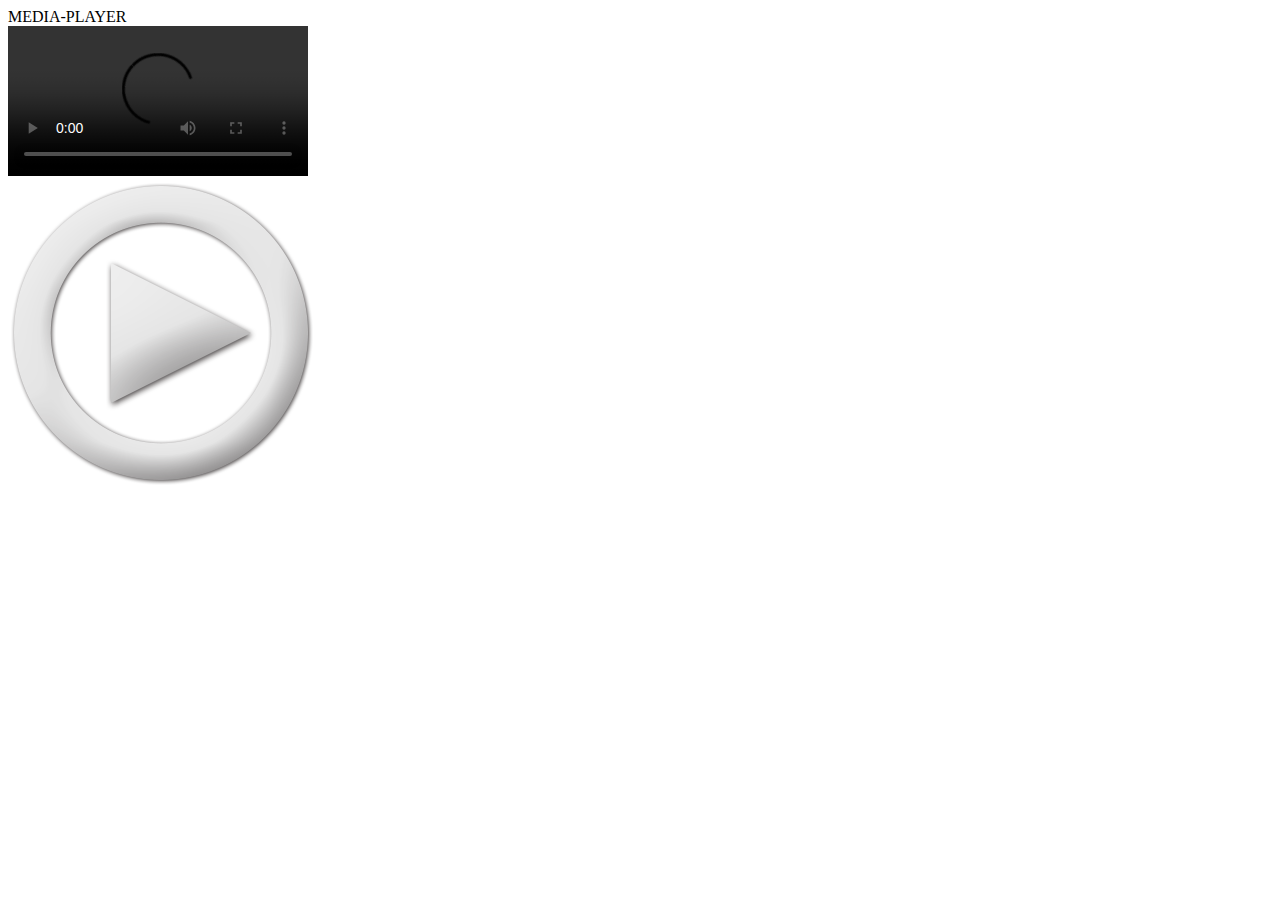
==== index.html @ fca81771 "html内容" ====
<!DOCTYPE html>
<html>

<head>
    <title>media-player</title>
    <meta charset="utf-8">
    <link rel="stylesheet" type="text/css" href="base.css">
    <script type="text/javascript" defer src="test.js"></script>
</head>

<body>
    <div id="v_video1">
    <div>
        MEDIA-PLAYER
    </div>
    <div id="video1_title">
    	
    </div>
        <video id="video1" controls="" src="source/1.mp4">
        </video>
        <div id="ad1">
            <div id="btn1">
            </div>
        </div>
        <img id="btn2" src="source/btn2.png">
        <div id="j_jindu">
            <img id="btn_start" width="14px" src="source/start.png">
            <div id="jindu"></div>
            <div id="jindu_tiao">
                <div id="jindu_duration"></div>
                <div id="jindu_buffer"></div>
                <div id="jindu_current">
                    <div id="jindu_button"></div>
                </div>
            </div>
            <img id="btn_music" height="14px" src="source/musicup.png">
            <div id="music_tiao">
                <div id="music_duration"></div>
                <div id="music_current">
                    <div id="music_button"></div>
                </div>
            </div>
        </div>
    </div>
</body>

</html>
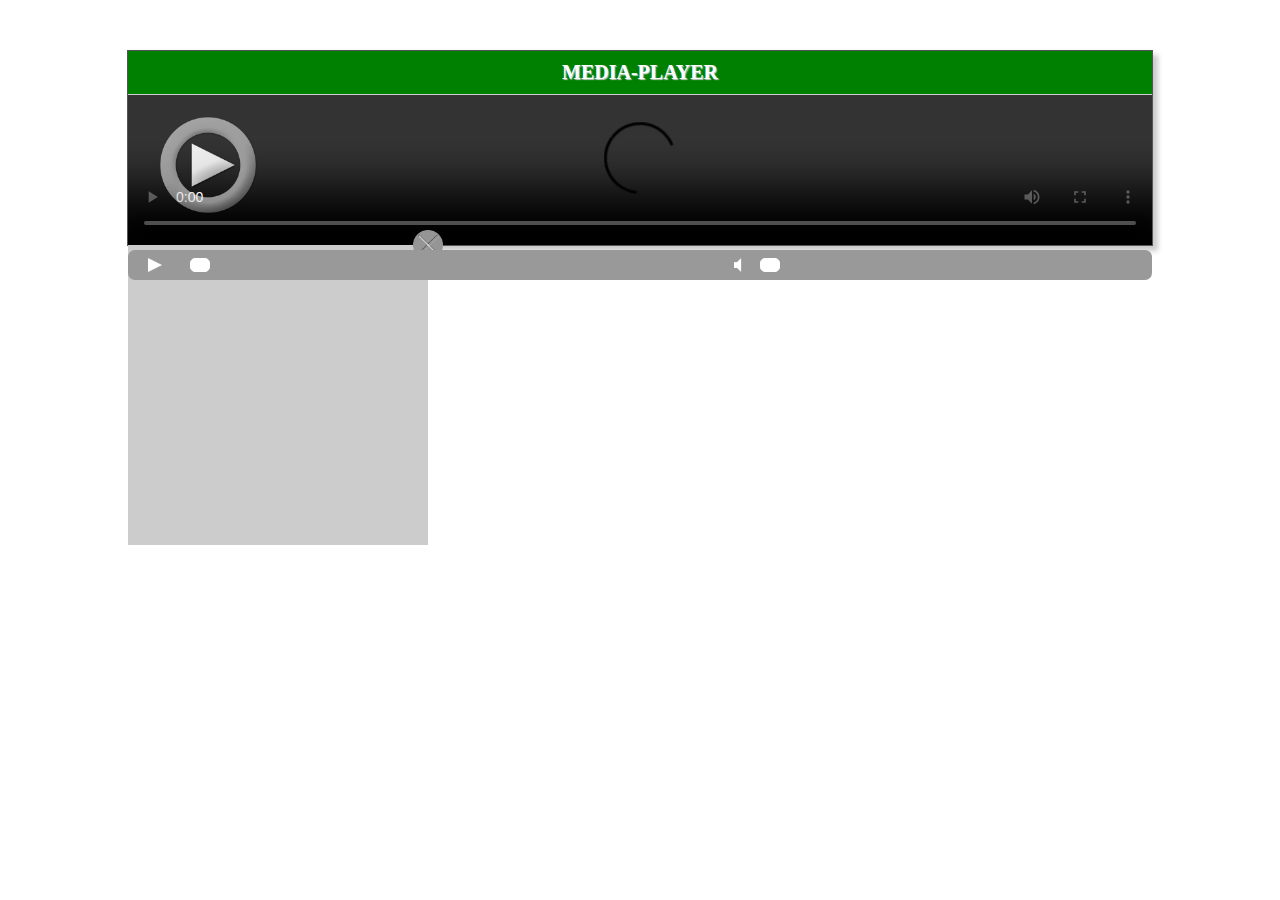
==== commit 107edc9d: "css样式" ====
--- a/index.html
+++ b/index.html
@@ -10,19 +10,15 @@
 
 <body>
     <div id="v_video1">
-    <div>
-        MEDIA-PLAYER
-    </div>
-    <div id="video1_title">
-    	
-    </div>
+        <div id="media_player">
+            MEDIA-PLAYER
+        </div>
         <video id="video1" controls="" src="source/1.mp4">
         </video>
         <div id="ad1">
-            <div id="btn1">
-            </div>
+            <img id="btn1" src="source/btn1.png">
         </div>
-        <img id="btn2" src="source/btn2.png">
+        <img width="100px" id="btn2" src="source/btn2.png">
         <div id="j_jindu">
             <img id="btn_start" width="14px" src="source/start.png">
             <div id="jindu"></div>
--- a/base.css
+++ b/base.css
@@ -0,0 +1,185 @@
+body {
+    margin: 0;
+}
+
+#v_video1 {
+    position: relative;
+    width: 80%;
+    margin: 50px auto;
+    min-width: 800px;
+    padding: 0;
+    border: 1px solid #555;
+    background-color: #000;
+    box-shadow: 5px 5px 5px #ccc;
+}
+
+#media_player {
+    text-align: center;
+    padding: 10px;
+    background-color: green;
+    border-bottom: 1px solid #ccc;
+    font-family: 微软雅黑;
+    color: #fff;
+    font-size: 20px;
+    font-weight: bold;
+    text-shadow: 1px 1px 1px #ccc;
+}
+
+#video1_title {
+    text-align: center;
+    padding: 15px 0;
+}
+
+#video1 {
+    width: 100%;
+    display: block;
+}
+
+#ad1 {
+    width: 300px;
+    height: 300px;
+    background-color: #ccc;
+    position: absolute;
+    visibility: visible;
+}
+
+#btn1 {
+    width: 30px;
+    height: 30px;
+    display: inline-block;
+    float: right;
+    position: relative;
+    right: -15px;
+    top: -15px;
+}
+
+#btn2 {
+    position: absolute;
+    left: 30px;
+    bottom: 30px;
+}
+
+#j_jindu {
+    background-color: #999;
+    /*background-color: rgba(255,255,255, 1);*/
+    height: 30px;
+    width: 100%;
+    border-radius: 7px;
+    bottom: -35px;
+    display: block;
+    position: absolute;
+}
+
+#btn_start {
+    display: inline-block;
+    float: left;
+    margin: 8px 20px;
+}
+
+#jindu {
+    display: inline-block;
+    float: left;
+    background-color: #000;
+    color: #fff;
+    font-size: 14px;
+    line-height: 30px;
+    font-family: arial;
+}
+
+#jindu_tiao {
+    display: inline-block;
+    float: left;
+    position: relative;
+    width: 50%;
+    height: 10px;
+    margin: 10px 20px;
+    /*border: 1px solid #fff;*/
+}
+
+#jindu_duration {
+    position: absolute;
+    z-index: 5;
+    border-radius: 5px;
+    height: 8px;
+    background-color: #555;
+    border: 1px solid #fff;
+}
+
+#jindu_buffer {
+    position: absolute;
+    top: 1px;
+    z-index: 10;
+    border-radius: 5px;
+    height: 8px;
+    background-color: #ddd;
+    //border: 1px solid #fff;
+}
+
+#jindu_current {
+    position: absolute;
+    top: 1px;
+    z-index: 15;
+    border-radius: 5px;
+    height: 8px;
+    background-color: #f7f7f7;
+    //border: 1px solid #fff;
+}
+
+#jindu_button {
+    position: absolute;
+    top: -3px;
+    right: -8px;
+    z-index: 20;
+    border-radius: 5px;
+    border: 1px solid #fff;
+    height: 12px;
+    width: 18px;
+    background-color: #fff;
+}
+
+#btn_music {
+    display: inline-block;
+    float: left;
+    margin: 8px 0;
+}
+
+#music_tiao {
+    display: inline-block;
+    float: left;
+    position: relative;
+    width: 20%px;
+    height: 10px;
+    margin: 10px 20px;
+    /*border: 1px solid #fff;*/
+}
+
+#music_duration {
+    position: absolute;
+    z-index: 5;
+    border-radius: 5px;
+    height: 8px;
+    background-color: #555;
+    border: 1px solid #fff;
+}
+
+#music_current {
+    position: absolute;
+    top: 1px;
+    z-index: 15;
+    border-radius: 5px;
+    height: 8px;
+    background-color: #f7f7f7;
+    //border: 1px solid #fff;
+}
+
+#music_button {
+    position: absolute;
+    top: -3px;
+    right: -8px;
+    z-index: 20;
+    border-radius: 5px;
+    border: 1px solid #fff;
+    height: 12px;
+    width: 18px;
+    background-color: #fff;
+}
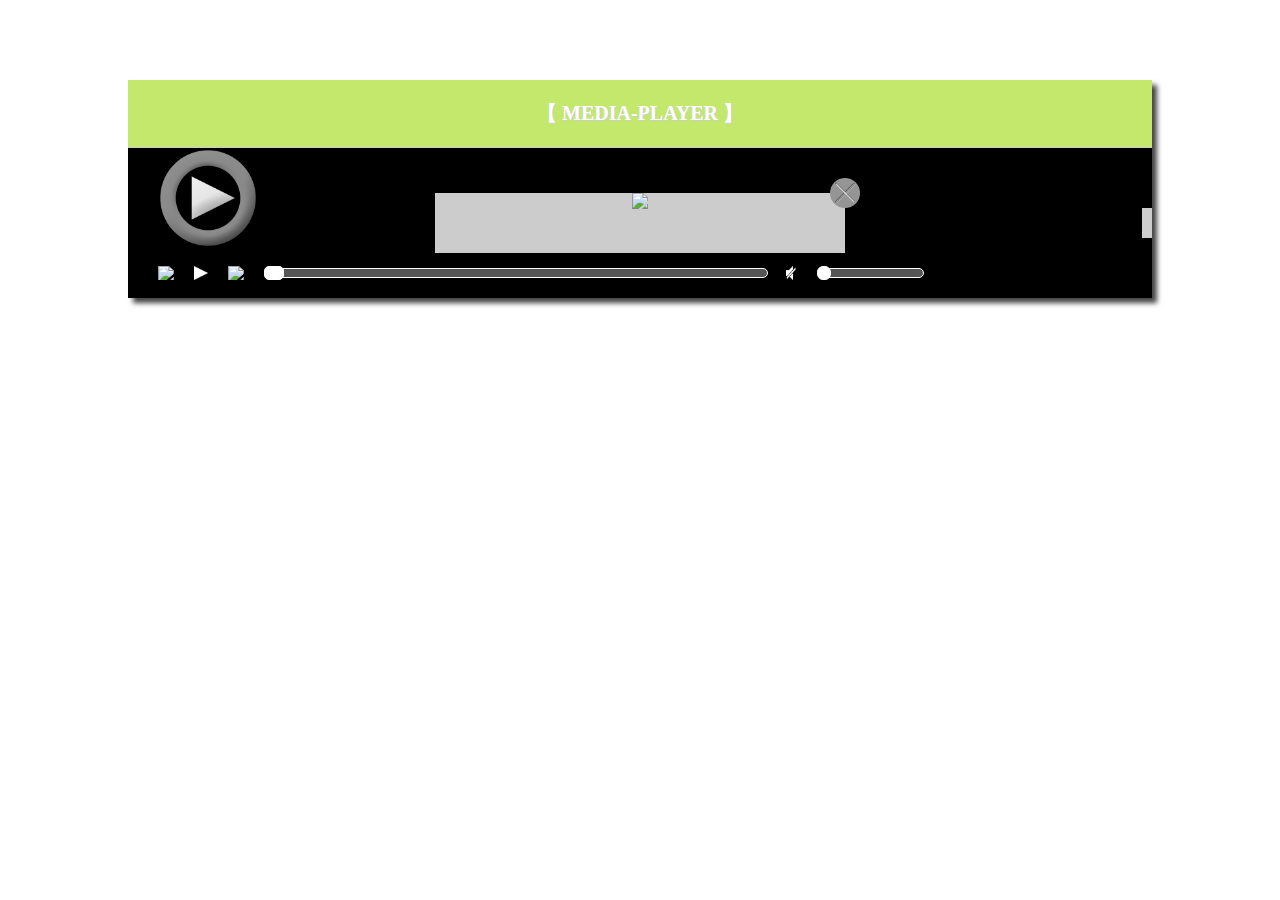
==== commit 27e391e7: "添加文件播放" ====
--- a/index.html
+++ b/index.html
@@ -9,31 +9,47 @@
 </head>
 
 <body>
-    <div id="v_video1">
+    <div id="main_video">
         <div id="media_player">
-            MEDIA-PLAYER
+            <strong>【 </strong>MEDIA-PLAYER<strong> 】</strong>
         </div>
-        <video id="video1" controls="" src="source/1.mp4">
-        </video>
-        <div id="ad1">
-            <img id="btn1" src="source/btn1.png">
-        </div>
-        <img width="100px" id="btn2" src="source/btn2.png">
-        <div id="j_jindu">
-            <img id="btn_start" width="14px" src="source/start.png">
-            <div id="jindu"></div>
-            <div id="jindu_tiao">
-                <div id="jindu_duration"></div>
-                <div id="jindu_buffer"></div>
-                <div id="jindu_current">
-                    <div id="jindu_button"></div>
+        <div id="v_video1">
+            <video id="video1" src="https://media.w3.org/2010/05/sintel/trailer.mp4">
+            </video>
+            <div id="ad1">
+                <img src="source/1.jpeg">
+                <img id="btn1" src="source/btn1.png">
+            </div>
+            <img width="100px" id="btn2" src="source/btn2.png">
+            <div id="file_button"></div>
+            <div id="file_list" class="hide_file_list">
+                <div id="file_div">
+                    <input id="file_btn" type="file" name="">
+                    <button id="add_btn">导入</button>
                 </div>
             </div>
-            <img id="btn_music" height="14px" src="source/musicup.png">
-            <div id="music_tiao">
-                <div id="music_duration"></div>
-                <div id="music_current">
-                    <div id="music_button"></div>
+            <div id="j_jindu">
+                <img id="btn_kuaitui" height="14px" src="source/kuaitui.png">
+                <img id="btn_start" width="14px" src="source/start.png">
+                <img id="btn_kuaijin" height="14px" src="source/kuaijin.png">
+                <div id="jindu"></div>
+                <div id="jindu_tiao">
+                    <div id="jindu_duration"></div>
+                    <div id="jindu_buffer"></div>
+                    <div id="jindu_current">
+                        <div id="jindu_button" draggable="true"></div>
+                    </div>
+                </div>
+                <div id="btn_music">
+                    <img id="btn_music_up" height="14px" src="source/musicup_button.png">
+                    <img id="btn_music_down" height="14px" src="source/musicdown_button.png">
+                    <img id="btn_music_con" height="14px" src="source/musicdown.png">
+                </div>
+                <div id="music_tiao">
+                    <div id="music_duration"></div>
+                    <div id="music_current">
+                        <div id="music_button" draggable="true"></div>
+                    </div>
                 </div>
             </div>
         </div>
--- a/base.css
+++ b/base.css
@@ -1,22 +1,27 @@
 body {
     margin: 0;
+    /*background-color: #333;*/
+}
+
+#main_video {
+    width: 80%;
+    min-width: 800px;
+    margin: 80px auto;
+    box-shadow: 5px 5px 5px #444;
 }
 
 #v_video1 {
     position: relative;
-    width: 80%;
-    margin: 50px auto;
-    min-width: 800px;
+    width: 100%;
     padding: 0;
-    border: 1px solid #555;
+    /*border: 1px solid #555;*/
     background-color: #000;
-    box-shadow: 5px 5px 5px #ccc;
 }
 
 #media_player {
     text-align: center;
-    padding: 10px;
-    background-color: green;
+    padding: 20px;
+    background-color: rgb(195, 232, 108);
     border-bottom: 1px solid #ccc;
     font-family: 微软雅黑;
     color: #fff;
@@ -36,19 +41,24 @@
 }
 
 #ad1 {
-    width: 300px;
-    height: 300px;
+    width: 40%;
+    height: 40%;
     background-color: #ccc;
     position: absolute;
     visibility: visible;
+    top: 30%;
+    left: 30%;
+    text-align: center;
+}
+
+#ad1 > img:first-child {
+    height: 100%;
 }
 
 #btn1 {
+    position: absolute;
     width: 30px;
     height: 30px;
-    display: inline-block;
-    float: right;
-    position: relative;
     right: -15px;
     top: -15px;
 }
@@ -56,30 +66,79 @@
 #btn2 {
     position: absolute;
     left: 30px;
-    bottom: 30px;
+    bottom: 50px;
+}
+
+#file_button {
+    position: absolute;
+    top: 40%;
+    height: 20%;
+    width: 10px;
+    right: 0;
+    background-color: #ccc;
+    z-index: 55;
+}
+
+#file_list {
+    position: absolute;
+    display: block;
+    top: 0;
+    width: 300px;
+    height: 100%;
+    right: 0;
+    background-color: rgba(125, 125, 125, 0.7);
+    z-index: 50;
+    box-shadow: -1px 0 2px #444;
+}
+
+.hide_file_list {
+    visibility: hidden;
+}
+
+#file_div{
+    margin: 10px;
+    display: block;
+    background-color: #fff;
+}
+
+#file_btn{
+
+    display: inline-block;
+    float: left;
+    outline: none;
+    width: 150px;
+}
+
+#add_btn{
+    display: inline-block;
+    float: right;
+    outline: none;
 }
 
 #j_jindu {
     background-color: #999;
-    /*background-color: rgba(255,255,255, 1);*/
+    background-color: rgba(0,0,0, 0.7);
     height: 30px;
-    width: 100%;
+    width: 96%;
+    left: 2%;
     border-radius: 7px;
-    bottom: -35px;
-    display: block;
-    position: absolute;
-}
-
-#btn_start {
-    display: inline-block;
-    float: left;
-    margin: 8px 20px;
+    bottom: 10px;
+    display: block;
+    position: absolute;
+    text-align: center;
+}
+
+#btn_start,
+#btn_kuaijin,
+#btn_kuaitui {
+    display: inline-block;
+    float: left;
+    margin: 8px 10px;
 }
 
 #jindu {
     display: inline-block;
     float: left;
-    background-color: #000;
     color: #fff;
     font-size: 14px;
     line-height: 30px;
@@ -111,7 +170,7 @@
     z-index: 10;
     border-radius: 5px;
     height: 8px;
-    background-color: #ddd;
+    background-color: #aaa;
     //border: 1px solid #fff;
 }
 
@@ -121,14 +180,13 @@
     z-index: 15;
     border-radius: 5px;
     height: 8px;
-    background-color: #f7f7f7;
-    //border: 1px solid #fff;
+    background-color: #ddd;
 }
 
 #jindu_button {
     position: absolute;
     top: -3px;
-    right: -8px;
+    right: -10px;
     z-index: 20;
     border-radius: 5px;
     border: 1px solid #fff;
@@ -140,14 +198,27 @@
 #btn_music {
     display: inline-block;
     float: left;
+    width: 18px;
+}
+
+#btn_music_con,
+#btn_music_up,
+#btn_music_down {
+    display: block;
     margin: 8px 0;
+    float: left;
+}
+
+#btn_music_up,
+#btn_music_down {
+    display: none;
 }
 
 #music_tiao {
     display: inline-block;
     float: left;
     position: relative;
-    width: 20%px;
+    width: 10%;
     height: 10px;
     margin: 10px 20px;
     /*border: 1px solid #fff;*/
@@ -168,18 +239,17 @@
     z-index: 15;
     border-radius: 5px;
     height: 8px;
-    background-color: #f7f7f7;
-    //border: 1px solid #fff;
+    background-color: #ddd;
 }
 
 #music_button {
     position: absolute;
     top: -3px;
-    right: -8px;
+    right: -7px;
     z-index: 20;
-    border-radius: 5px;
+    border-radius: 6px;
     border: 1px solid #fff;
     height: 12px;
-    width: 18px;
+    width: 12px;
     background-color: #fff;
 }
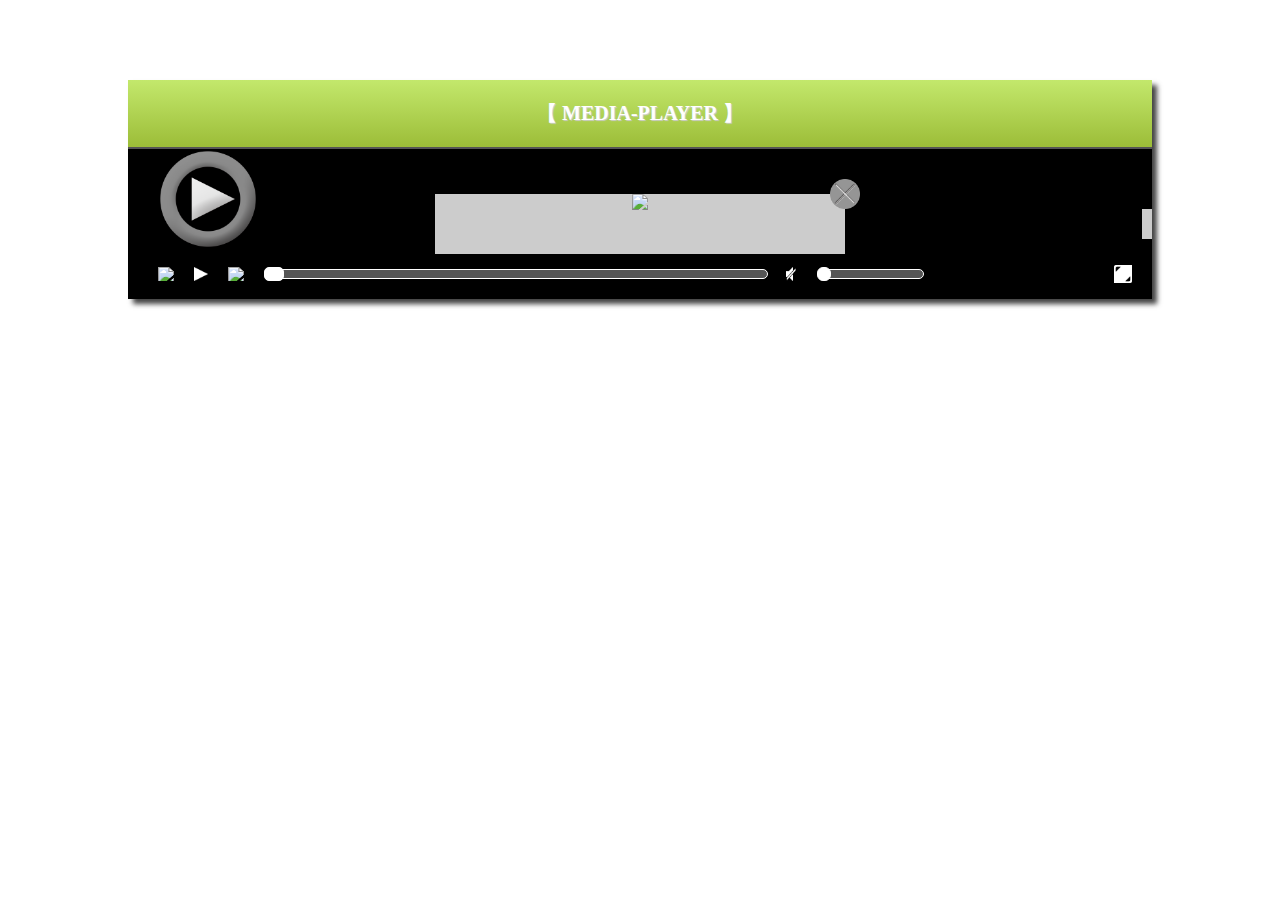
==== commit 8146284f: "全屏，非全屏" ====
--- a/index.html
+++ b/index.html
@@ -18,9 +18,9 @@
             </video>
             <div id="ad1">
                 <img src="source/1.jpeg">
-                <img id="btn1" src="source/btn1.png">
+                <img id="btn_ad" src="source/btn1.png">
             </div>
-            <img width="100px" id="btn2" src="source/btn2.png">
+            <img width="100px" id="btn_sta_lar" src="source/btn2.png">
             <div id="file_button"></div>
             <div id="file_list" class="hide_file_list">
                 <div id="file_div">
@@ -51,6 +51,7 @@
                         <div id="music_button" draggable="true"></div>
                     </div>
                 </div>
+                <img width="18px" id="btn_quanping" src="source/quanping0.png">
             </div>
         </div>
     </div>
--- a/base.css
+++ b/base.css
@@ -21,8 +21,8 @@
 #media_player {
     text-align: center;
     padding: 20px;
-    background-color: rgb(195, 232, 108);
-    border-bottom: 1px solid #ccc;
+    background: linear-gradient(rgb(195, 232, 108), rgb(156, 189, 56));
+    border-bottom: 2px solid #555;
     font-family: 微软雅黑;
     color: #fff;
     font-size: 20px;
@@ -55,7 +55,7 @@
     height: 100%;
 }
 
-#btn1 {
+#btn_ad {
     position: absolute;
     width: 30px;
     height: 30px;
@@ -63,7 +63,7 @@
     top: -15px;
 }
 
-#btn2 {
+#btn_sta_lar {
     position: absolute;
     left: 30px;
     bottom: 50px;
@@ -95,21 +95,20 @@
     visibility: hidden;
 }
 
-#file_div{
+#file_div {
     margin: 10px;
     display: block;
     background-color: #fff;
 }
 
-#file_btn{
-
+#file_btn {
     display: inline-block;
     float: left;
     outline: none;
     width: 150px;
 }
 
-#add_btn{
+#add_btn {
     display: inline-block;
     float: right;
     outline: none;
@@ -117,7 +116,7 @@
 
 #j_jindu {
     background-color: #999;
-    background-color: rgba(0,0,0, 0.7);
+    background-color: rgba(0, 0, 0, 0.7);
     height: 30px;
     width: 96%;
     left: 2%;
@@ -143,6 +142,7 @@
     font-size: 14px;
     line-height: 30px;
     font-family: arial;
+    width: 60px;
 }
 
 #jindu_tiao {
@@ -171,7 +171,7 @@
     border-radius: 5px;
     height: 8px;
     background-color: #aaa;
-    //border: 1px solid #fff;
+    /*//border: 1px solid #fff;*/
 }
 
 #jindu_current {
@@ -253,3 +253,8 @@
     width: 12px;
     background-color: #fff;
 }
+#btn_quanping{
+    display: inline-block;
+    float: right;
+    margin:6px 0;
+}
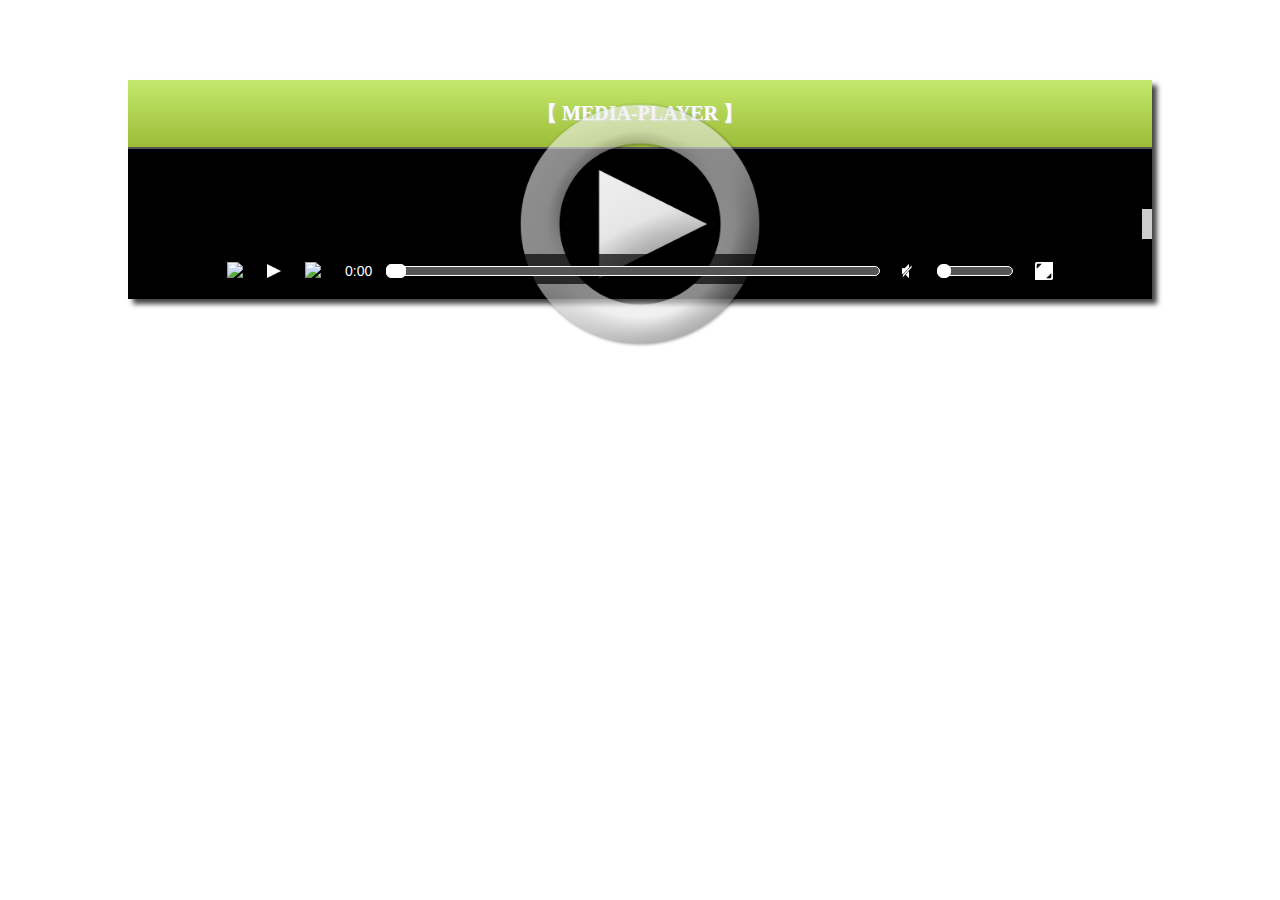
==== commit 5f8474d9: "代码重构" ====
--- a/index.html
+++ b/index.html
@@ -9,52 +9,53 @@
 </head>
 
 <body>
-    <div id="main_video">
-        <div id="media_player">
-            <strong>【 </strong>MEDIA-PLAYER<strong> 】</strong>
+<div id="main_video">
+    <div id="media_player">
+        <strong>【 </strong>MEDIA-PLAYER<strong> 】</strong>
+    </div>
+    <div id="v_video">
+        <video id="video" src="https://media.w3.org/2010/05/sintel/trailer.mp4"></video>
+        <!--<video id="video" src="source/1.mp4"></video>-->
+        <img width="250" id="btn_start_large" src="source/btn2.png">
+        <div id="file_open_btn"></div>
+        <div id="file_list" class="hide_file_list">
+            <div id="file_close_btn"></div>
+            <div id="file_div">
+                <input id="file_btn" type="file" name="">
+                <button id="add_btn">导入</button>
+            </div>
         </div>
-        <div id="v_video1">
-            <video id="video1" src="https://media.w3.org/2010/05/sintel/trailer.mp4">
-            </video>
-            <div id="ad1">
-                <img src="source/1.jpeg">
-                <img id="btn_ad" src="source/btn1.png">
+        <div id="j_jindu">
+            <div>
+                <img id="btn_kuaitui" height="14" src="source/kuaitui.png">
+                <img id="btn_start" width="14" src="source/start.png">
+                <img id="btn_kuaijin" height="14" src="source/kuaijin.png">
             </div>
-            <img width="100px" id="btn_sta_lar" src="source/btn2.png">
-            <div id="file_button"></div>
-            <div id="file_list" class="hide_file_list">
-                <div id="file_div">
-                    <input id="file_btn" type="file" name="">
-                    <button id="add_btn">导入</button>
+            <div id="jindu">0:00</div>
+            <div id="jindu_tiao">
+                <div id="jindu_duration"></div>
+                <div id="jindu_buffer"></div>
+                <div id="jindu_current">
+                    <div id="jindu_button" draggable="true"></div>
                 </div>
             </div>
-            <div id="j_jindu">
-                <img id="btn_kuaitui" height="14px" src="source/kuaitui.png">
-                <img id="btn_start" width="14px" src="source/start.png">
-                <img id="btn_kuaijin" height="14px" src="source/kuaijin.png">
-                <div id="jindu"></div>
-                <div id="jindu_tiao">
-                    <div id="jindu_duration"></div>
-                    <div id="jindu_buffer"></div>
-                    <div id="jindu_current">
-                        <div id="jindu_button" draggable="true"></div>
-                    </div>
+            <div id="btn_music">
+                <img id="btn_music_up" height="14" src="source/musicup_button.png">
+                <img id="btn_music_down" height="14" src="source/musicdown_button.png">
+                <img id="btn_music_con" height="14" src="source/musicdown.png">
+            </div>
+            <div id="music_tiao">
+                <div id="music_duration"></div>
+                <div id="music_current">
+                    <div id="music_button" draggable="true"></div>
                 </div>
-                <div id="btn_music">
-                    <img id="btn_music_up" height="14px" src="source/musicup_button.png">
-                    <img id="btn_music_down" height="14px" src="source/musicdown_button.png">
-                    <img id="btn_music_con" height="14px" src="source/musicdown.png">
-                </div>
-                <div id="music_tiao">
-                    <div id="music_duration"></div>
-                    <div id="music_current">
-                        <div id="music_button" draggable="true"></div>
-                    </div>
-                </div>
-                <img width="18px" id="btn_quanping" src="source/quanping0.png">
+            </div>
+            <div>
+                <img width="18" id="btn_quanping" src="source/quanping0.png">
             </div>
         </div>
     </div>
+</div>
 </body>
 
 </html>
--- a/base.css
+++ b/base.css
@@ -1,20 +1,26 @@
 body {
     margin: 0;
-    /*background-color: #333;*/
 }
 
 #main_video {
     width: 80%;
-    min-width: 800px;
+    height: 80%;
+    min-width: 900px;
     margin: 80px auto;
     box-shadow: 5px 5px 5px #444;
 }
 
-#v_video1 {
-    position: relative;
+#main_video.fullscreen {
     width: 100%;
+    height: 100%;
+    min-width: 900px;
+    margin: 0;
+}
+
+#v_video {
+    position: relative;
+    height: 100%;
     padding: 0;
-    /*border: 1px solid #555;*/
     background-color: #000;
 }
 
@@ -30,46 +36,23 @@
     text-shadow: 1px 1px 1px #ccc;
 }
 
-#video1_title {
-    text-align: center;
-    padding: 15px 0;
-}
-
-#video1 {
+#media_player.fullscreen {
+    display: none;
+}
+
+#video {
     width: 100%;
     display: block;
 }
 
-#ad1 {
-    width: 40%;
-    height: 40%;
-    background-color: #ccc;
-    position: absolute;
-    visibility: visible;
-    top: 30%;
-    left: 30%;
-    text-align: center;
-}
-
-#ad1 > img:first-child {
-    height: 100%;
-}
-
-#btn_ad {
-    position: absolute;
-    width: 30px;
-    height: 30px;
-    right: -15px;
-    top: -15px;
-}
-
-#btn_sta_lar {
-    position: absolute;
-    left: 30px;
-    bottom: 50px;
-}
-
-#file_button {
+#btn_start_large {
+    position: absolute;
+    left: 50%;
+    top: 50%;
+    transform: translate(-50%, -50%);
+}
+
+#file_open_btn {
     position: absolute;
     top: 40%;
     height: 20%;
@@ -91,6 +74,16 @@
     box-shadow: -1px 0 2px #444;
 }
 
+#file_close_btn {
+    position: absolute;
+    top: 40%;
+    height: 20%;
+    width: 10px;
+    left: 0;
+    background-color: #ccc;
+    z-index: 55;
+}
+
 .hide_file_list {
     visibility: hidden;
 }
@@ -113,46 +106,51 @@
     float: right;
     outline: none;
 }
-
+/*-------------------------------------------------------------------------------------------------------------------*/
 #j_jindu {
-    background-color: #999;
     background-color: rgba(0, 0, 0, 0.7);
     height: 30px;
-    width: 96%;
-    left: 2%;
-    border-radius: 7px;
-    bottom: 10px;
-    display: block;
-    position: absolute;
+    margin: 15px 1%;
+    padding: 0 2%;
+    width: 94%;
+    border-radius: 10px;
     text-align: center;
+    position: absolute;
+    bottom: 0;
+}
+
+#j_jindu > div {
+    display: inline-block;
+}
+
+#j_jindu > div + div {
+    margin-left: 20px;
 }
 
 #btn_start,
 #btn_kuaijin,
 #btn_kuaitui {
-    display: inline-block;
-    float: left;
-    margin: 8px 10px;
+    margin: 8px 0;
+}
+
+#btn_start,
+#btn_kuaijin {
+    margin-left: 20px;
 }
 
 #jindu {
-    display: inline-block;
-    float: left;
+    position: relative;
+    top: -10px;
     color: #fff;
     font-size: 14px;
-    line-height: 30px;
     font-family: arial;
-    width: 60px;
 }
 
 #jindu_tiao {
-    display: inline-block;
-    float: left;
     position: relative;
     width: 50%;
     height: 10px;
-    margin: 10px 20px;
-    /*border: 1px solid #fff;*/
+    margin: 10px 0;
 }
 
 #jindu_duration {
@@ -171,7 +169,6 @@
     border-radius: 5px;
     height: 8px;
     background-color: #aaa;
-    /*//border: 1px solid #fff;*/
 }
 
 #jindu_current {
@@ -196,8 +193,6 @@
 }
 
 #btn_music {
-    display: inline-block;
-    float: left;
     width: 18px;
 }
 
@@ -206,7 +201,6 @@
 #btn_music_down {
     display: block;
     margin: 8px 0;
-    float: left;
 }
 
 #btn_music_up,
@@ -215,13 +209,10 @@
 }
 
 #music_tiao {
-    display: inline-block;
-    float: left;
-    position: relative;
-    width: 10%;
+    position: relative;
+    width: 7%;
     height: 10px;
-    margin: 10px 20px;
-    /*border: 1px solid #fff;*/
+    margin: 10px 0;
 }
 
 #music_duration {
@@ -236,7 +227,7 @@
 #music_current {
     position: absolute;
     top: 1px;
-    z-index: 15;
+    z-index: 10;
     border-radius: 5px;
     height: 8px;
     background-color: #ddd;
@@ -246,15 +237,14 @@
     position: absolute;
     top: -3px;
     right: -7px;
-    z-index: 20;
+    z-index: 15;
     border-radius: 6px;
     border: 1px solid #fff;
     height: 12px;
     width: 12px;
     background-color: #fff;
 }
-#btn_quanping{
-    display: inline-block;
-    float: right;
-    margin:6px 0;
-}
+
+#btn_quanping {
+    margin: 6px 0;
+}
